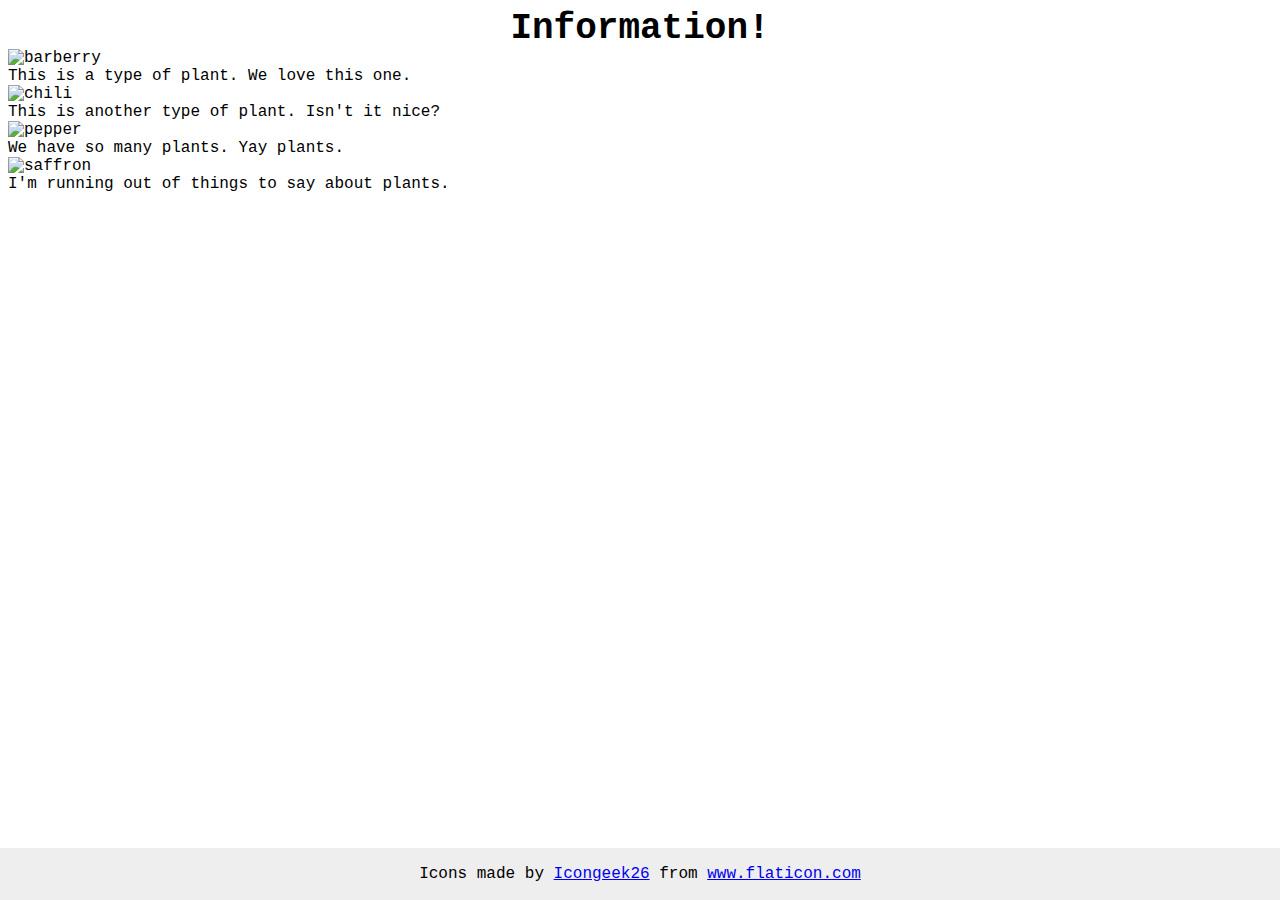
==== foundations/flex/04-flex-information/index.html @ 1a5460be "add container divs to index.html" ====
<!DOCTYPE html>
<html lang="en">
  <head>
    <meta charset="UTF-8">
    <meta http-equiv="X-UA-Compatible" content="IE=edge">
    <meta name="viewport" content="width=device-width, initial-scale=1.0">
    <title>Information</title>
    <link rel="stylesheet" href="style.css">
  </head>
  <body>
    <div class="title">Information!</div>

    <div class="container">
      <div>
        <img src="./images/barberry.png" alt="barberry">
        <div class="text">This is a type of plant. We love this one.</div>  
      </div>
  
      <div>
        <img src="./images/chilli.png" alt="chili">
        <div class="text">This is another type of plant. Isn't it nice?</div>  
      </div>
  
      <div>
        <img src="./images/pepper.png" alt="pepper">
        <div class="text">We have so many plants. Yay plants.</div>  
      </div>
  
      <div>
        <img src="./images/saffron.png" alt="saffron">
        <div class="text">I'm running out of things to say about plants.</div>  
      </div>
  
    </div>

    <!-- disregard this section, it's here to give attribution to the creator of these icons -->
    <div class="footer">
      <div>Icons made by <a href="https://www.flaticon.com/authors/icongeek26" title="Icongeek26">Icongeek26</a> from <a href="https://www.flaticon.com/" title="Flaticon">www.flaticon.com</a></div>
    </div>
  </body>
</html>
---- foundations/flex/04-flex-information/style.css ----
body {
  font-family: 'Courier New', Courier, monospace;
}

img {
  width: 100px;
  height: 100px;
}

.title {
  font-size: 36px;
  font-weight: 900;
  text-align: center;
}



/* do not edit this footer */
.footer {
  position: fixed;
  bottom: 0;
  left: 0;
  right: 0;
  height: 52px;
  display: flex;
  align-items: center;
  justify-content: center;
  background: #eee;
}
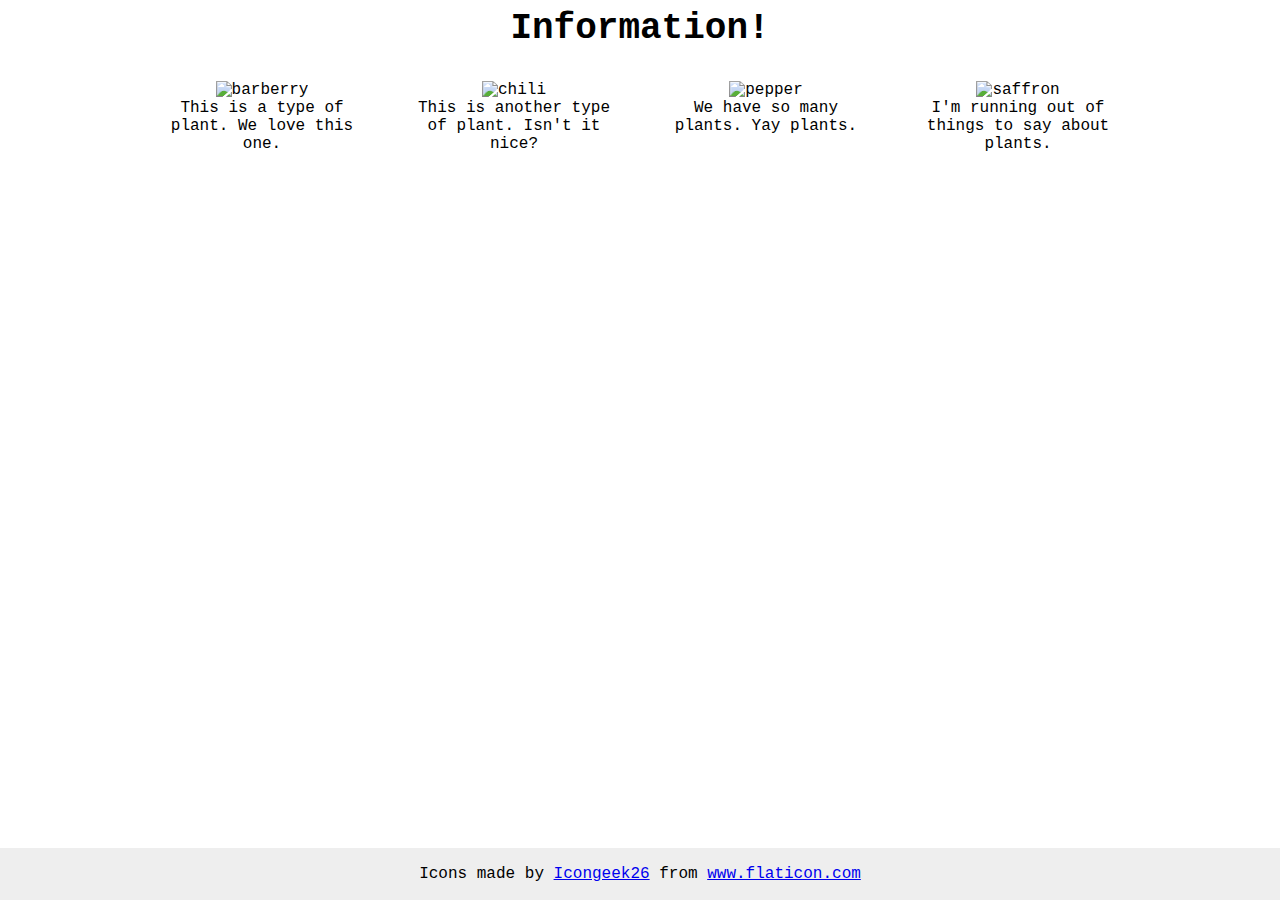
==== commit 26189b5d: "complete excercise 04-flex-information" ====
--- a/foundations/flex/04-flex-information/index.html
+++ b/foundations/flex/04-flex-information/index.html
@@ -11,22 +11,22 @@
     <div class="title">Information!</div>
 
     <div class="container">
-      <div>
+      <div class="item">
         <img src="./images/barberry.png" alt="barberry">
         <div class="text">This is a type of plant. We love this one.</div>  
       </div>
   
-      <div>
+      <div class="item">
         <img src="./images/chilli.png" alt="chili">
         <div class="text">This is another type of plant. Isn't it nice?</div>  
       </div>
   
-      <div>
+      <div class="item">
         <img src="./images/pepper.png" alt="pepper">
         <div class="text">We have so many plants. Yay plants.</div>  
       </div>
   
-      <div>
+      <div class="item">
         <img src="./images/saffron.png" alt="saffron">
         <div class="text">I'm running out of things to say about plants.</div>  
       </div>
--- a/foundations/flex/04-flex-information/style.css
+++ b/foundations/flex/04-flex-information/style.css
@@ -11,9 +11,19 @@
   font-size: 36px;
   font-weight: 900;
   text-align: center;
+  margin-bottom: 32px;
 }
 
+.container {
+  display: flex;
+  justify-content: center;
+  gap: 52px;
+}
 
+.item {
+  width: 200px;
+  text-align: center;
+}
 
 /* do not edit this footer */
 .footer {
